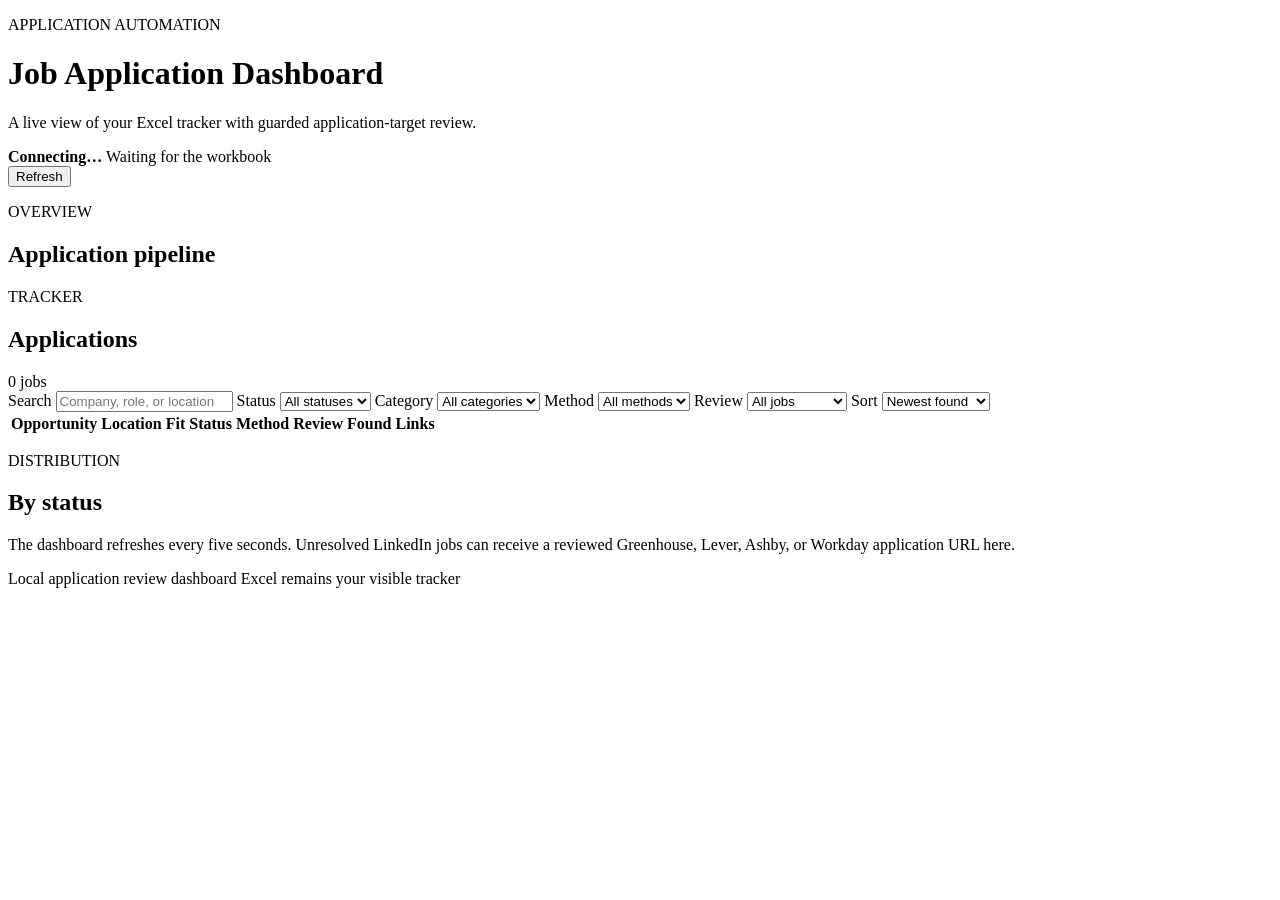
==== app/dashboard/static/index.html @ 38a55e06 "Add dashboard application review queue" ====
<!doctype html>
<html lang="en">
<head>
  <meta charset="utf-8">
  <meta name="viewport" content="width=device-width, initial-scale=1">
  <meta name="color-scheme" content="light">
  <title>Job Application Dashboard</title>
  <link rel="stylesheet" href="/static/styles.css">
</head>
<body>
  <header class="topbar">
    <div>
      <p class="eyebrow">APPLICATION AUTOMATION</p>
      <h1>Job Application Dashboard</h1>
      <p class="subtitle">A live view of your Excel tracker with guarded application-target review.</p>
    </div>
    <div class="sync-card" aria-live="polite">
      <span class="sync-dot" id="sync-dot"></span>
      <div>
        <strong id="sync-label">Connecting…</strong>
        <span id="sync-detail">Waiting for the workbook</span>
      </div>
      <button id="refresh-button" type="button">Refresh</button>
    </div>
  </header>

  <main>
    <div id="warning" class="warning" role="status" hidden></div>
    <div id="review-notice" class="review-notice" role="status" hidden></div>

    <section aria-labelledby="overview-title">
      <div class="section-heading">
        <div>
          <p class="eyebrow">OVERVIEW</p>
          <h2 id="overview-title">Application pipeline</h2>
        </div>
        <p id="workbook-name" class="muted"></p>
      </div>
      <div id="metrics" class="metrics" aria-live="polite"></div>
    </section>

    <section class="workspace" aria-labelledby="applications-title">
      <div class="applications-panel">
        <div class="section-heading table-heading">
          <div>
            <p class="eyebrow">TRACKER</p>
            <h2 id="applications-title">Applications</h2>
          </div>
          <span id="result-count" class="result-count">0 jobs</span>
        </div>

        <div class="filters" aria-label="Application filters">
          <label class="search-field">
            <span>Search</span>
            <input id="search" type="search" placeholder="Company, role, or location">
          </label>
          <label>
            <span>Status</span>
            <select id="status-filter"><option value="">All statuses</option></select>
          </label>
          <label>
            <span>Category</span>
            <select id="category-filter"><option value="">All categories</option></select>
          </label>
          <label>
            <span>Method</span>
            <select id="method-filter"><option value="">All methods</option></select>
          </label>
          <label>
            <span>Review</span>
            <select id="review-filter">
              <option value="">All jobs</option>
              <option value="required">Needs action</option>
              <option value="clear">No action</option>
            </select>
          </label>
          <label>
            <span>Sort</span>
            <select id="sort">
              <option value="found-desc">Newest found</option>
              <option value="fit-desc">Highest fit</option>
              <option value="company-asc">Company A–Z</option>
            </select>
          </label>
        </div>

        <div class="table-wrap">
          <table>
            <thead>
              <tr>
                <th>Opportunity</th>
                <th>Location</th>
                <th>Fit</th>
                <th>Status</th>
                <th>Method</th>
                <th>Review</th>
                <th>Found</th>
                <th>Links</th>
              </tr>
            </thead>
            <tbody id="jobs-body"></tbody>
          </table>
          <div id="empty-state" class="empty-state" hidden>
            <strong>No matching jobs</strong>
            <span>Try clearing one or more filters.</span>
          </div>
        </div>
      </div>

      <aside class="status-panel" aria-labelledby="status-title">
        <p class="eyebrow">DISTRIBUTION</p>
        <h2 id="status-title">By status</h2>
        <div id="status-breakdown" class="status-breakdown"></div>
        <p class="aside-note">The dashboard refreshes every five seconds. Unresolved LinkedIn jobs can receive a reviewed Greenhouse, Lever, Ashby, or Workday application URL here.</p>
      </aside>
    </section>
  </main>

  <footer>
    <span>Local application review dashboard</span>
    <span>Excel remains your visible tracker</span>
  </footer>
  <script src="/static/app.js" defer></script>
</body>
</html>
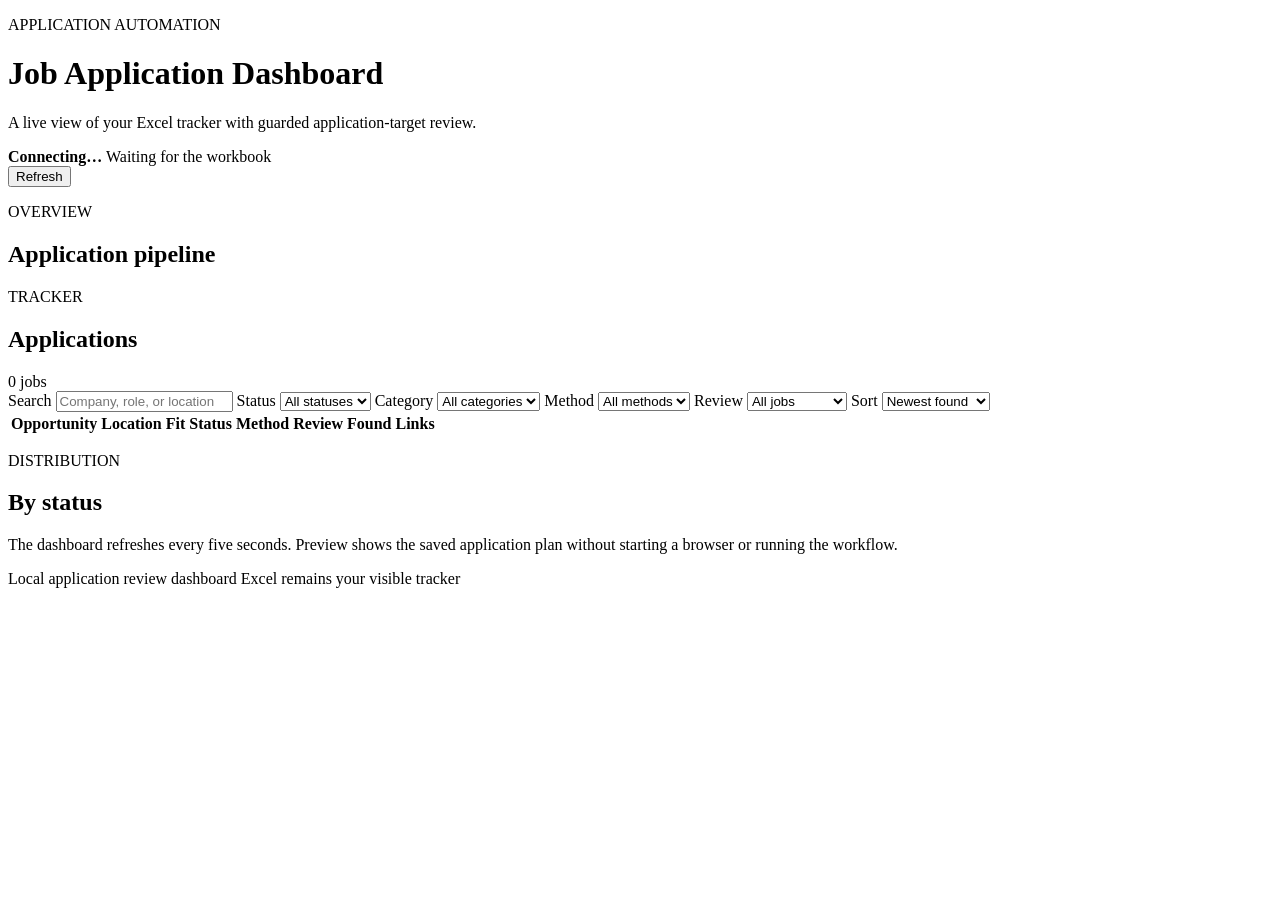
==== commit f6f1398c: "Add controlled dashboard application previews" ====
--- a/app/dashboard/static/index.html
+++ b/app/dashboard/static/index.html
@@ -105,13 +105,45 @@
             <span>Try clearing one or more filters.</span>
           </div>
         </div>
+        <section id="review-history-panel" class="history-panel" aria-labelledby="history-title" hidden>
+          <div class="history-heading">
+            <div>
+              <p class="eyebrow">AUDIT HISTORY</p>
+              <h3 id="history-title">Review history</h3>
+              <p id="history-job" class="muted"></p>
+            </div>
+            <button id="history-close" class="history-close" type="button">Close</button>
+          </div>
+          <div class="history-filters">
+            <label>
+              <span>Outcome</span>
+              <select id="history-outcome-filter"><option value="">All outcomes</option></select>
+            </label>
+            <label>
+              <span>Review kind</span>
+              <select id="history-kind-filter"><option value="">All review kinds</option></select>
+            </label>
+          </div>
+          <div id="history-list" class="history-list"></div>
+        </section>
+        <section id="application-preview-panel" class="preview-panel" aria-labelledby="preview-title" hidden>
+          <div class="history-heading">
+            <div>
+              <p class="eyebrow">CONTROLLED PREVIEW</p>
+              <h3 id="preview-title">Application preview</h3>
+              <p id="preview-job" class="muted"></p>
+            </div>
+            <button id="preview-close" class="history-close" type="button">Close</button>
+          </div>
+          <div id="preview-content" class="preview-content" aria-live="polite"></div>
+        </section>
       </div>
 
       <aside class="status-panel" aria-labelledby="status-title">
         <p class="eyebrow">DISTRIBUTION</p>
         <h2 id="status-title">By status</h2>
         <div id="status-breakdown" class="status-breakdown"></div>
-        <p class="aside-note">The dashboard refreshes every five seconds. Unresolved LinkedIn jobs can receive a reviewed Greenhouse, Lever, Ashby, or Workday application URL here.</p>
+        <p class="aside-note">The dashboard refreshes every five seconds. Preview shows the saved application plan without starting a browser or running the workflow.</p>
       </aside>
     </section>
   </main>
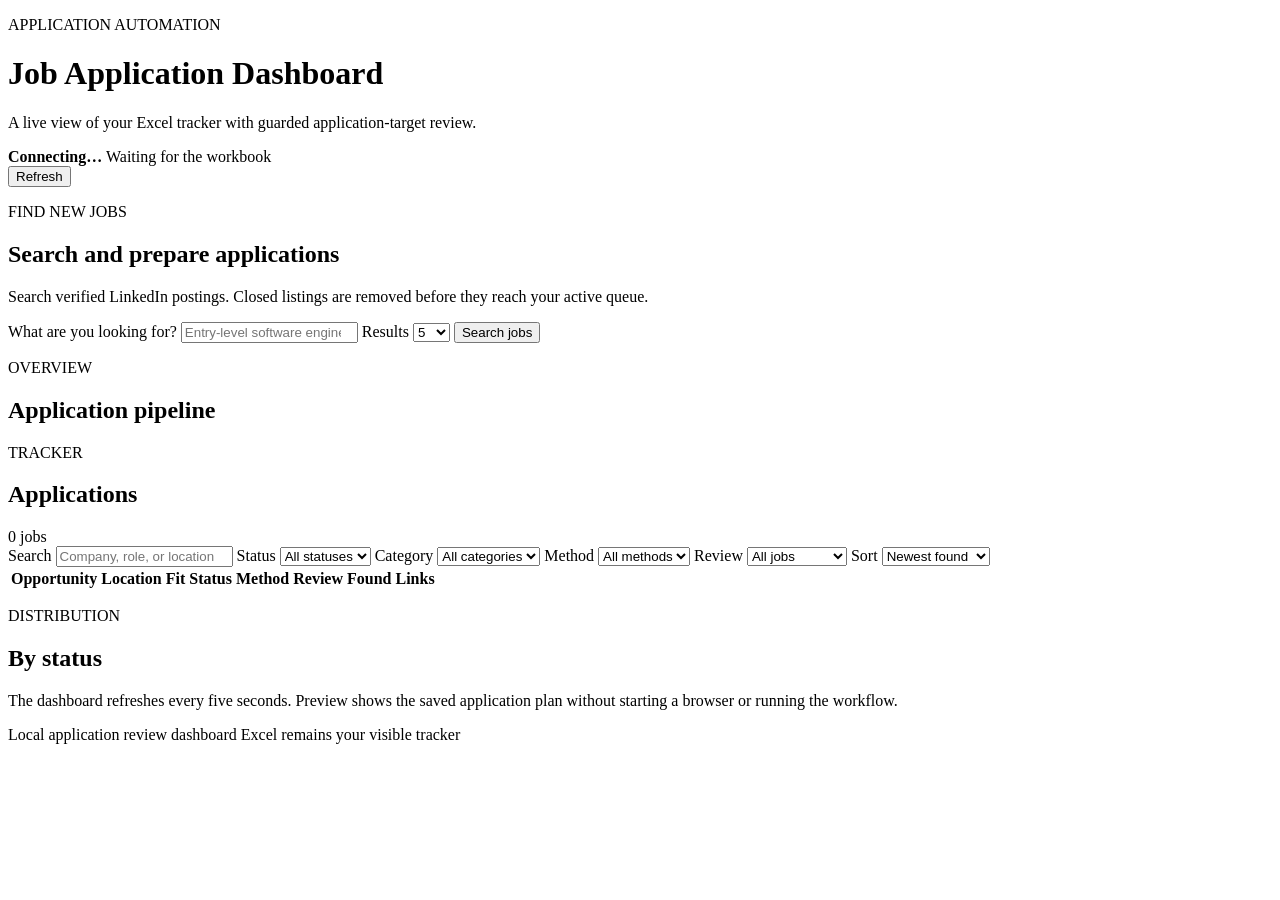
==== commit 8c72c725: "Add Windows desktop job search dashboard" ====
--- a/app/dashboard/static/index.html
+++ b/app/dashboard/static/index.html
@@ -27,6 +27,37 @@
   <main>
     <div id="warning" class="warning" role="status" hidden></div>
     <div id="review-notice" class="review-notice" role="status" hidden></div>
+
+    <section class="finder" aria-labelledby="finder-title">
+      <div class="finder-copy">
+        <p class="eyebrow">FIND NEW JOBS</p>
+        <h2 id="finder-title">Search and prepare applications</h2>
+        <p>Search verified LinkedIn postings. Closed listings are removed before they reach your active queue.</p>
+      </div>
+      <form id="job-search-form" class="finder-form">
+        <label class="finder-query">
+          <span>What are you looking for?</span>
+          <input id="job-search-query" type="search" minlength="3" maxlength="200" required placeholder="Entry-level software engineer in Seattle">
+        </label>
+        <label>
+          <span>Results</span>
+          <select id="job-search-limit">
+            <option value="3">3</option>
+            <option value="5" selected>5</option>
+            <option value="10">10</option>
+          </select>
+        </label>
+        <button id="job-search-button" type="submit">Search jobs</button>
+      </form>
+      <div id="job-search-result" class="finder-result" aria-live="polite" hidden></div>
+      <div id="batch-controls" class="batch-controls" hidden>
+        <label>
+          <input id="batch-consent" type="checkbox">
+          <span>I authorize opening and filling every eligible application listed by this search. I will review and submit each application myself.</span>
+        </label>
+        <button id="batch-prepare" type="button" disabled>Prepare eligible applications</button>
+      </div>
+    </section>
 
     <section aria-labelledby="overview-title">
       <div class="section-heading">
@@ -137,6 +168,17 @@
           </div>
           <div id="preview-content" class="preview-content" aria-live="polite"></div>
         </section>
+        <section id="submission-recording-panel" class="submission-panel" aria-labelledby="submission-title" hidden>
+          <div class="history-heading">
+            <div>
+              <p class="eyebrow">POST-REVIEW RECORD</p>
+              <h3 id="submission-title">Record submission outcome</h3>
+              <p id="submission-job" class="muted"></p>
+            </div>
+            <button id="submission-close" class="history-close" type="button">Close</button>
+          </div>
+          <div id="submission-content" class="submission-content" aria-live="polite"></div>
+        </section>
       </div>
 
       <aside class="status-panel" aria-labelledby="status-title">
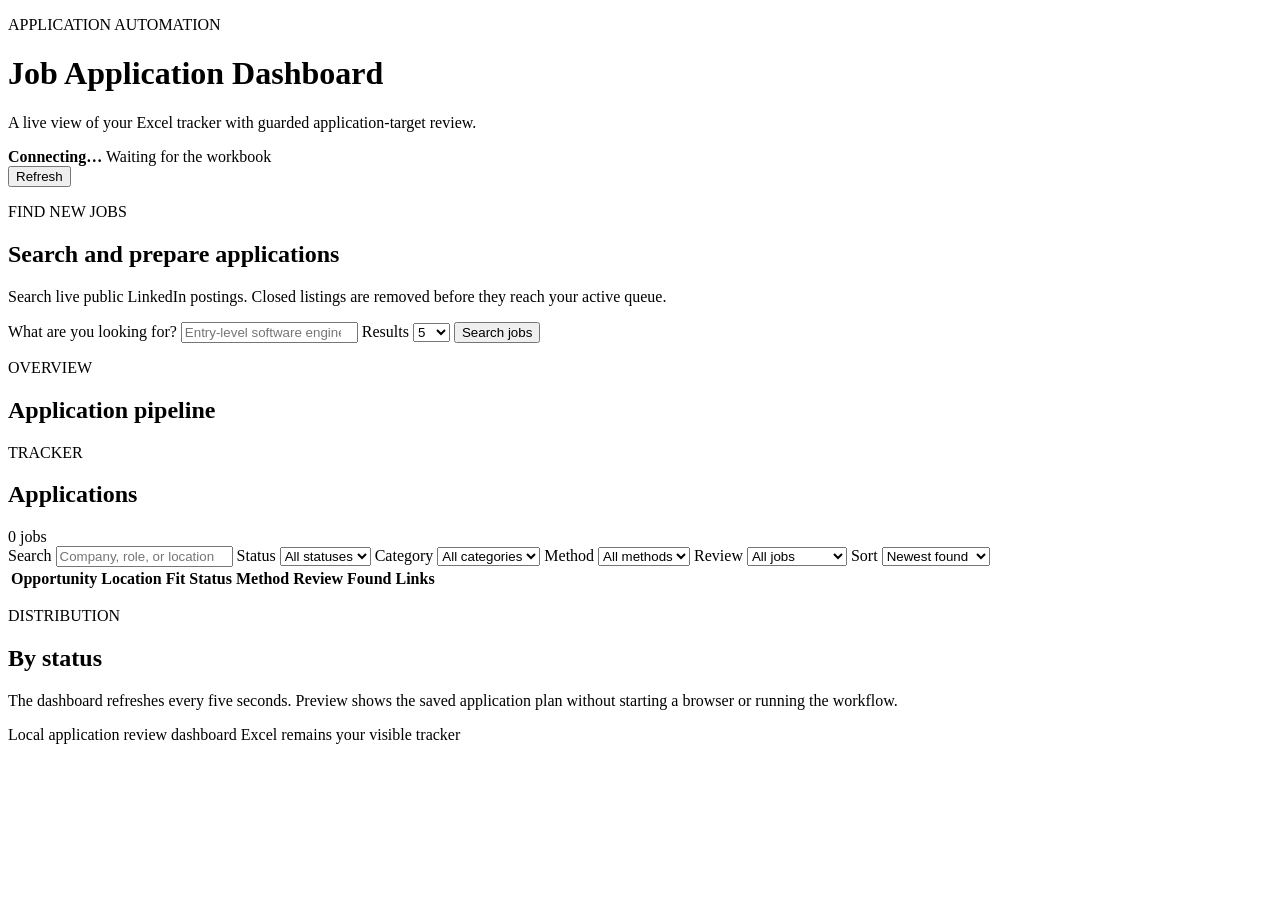
==== commit c0de8440: "Use live LinkedIn job search results" ====
--- a/app/dashboard/static/index.html
+++ b/app/dashboard/static/index.html
@@ -32,7 +32,7 @@
       <div class="finder-copy">
         <p class="eyebrow">FIND NEW JOBS</p>
         <h2 id="finder-title">Search and prepare applications</h2>
-        <p>Search verified LinkedIn postings. Closed listings are removed before they reach your active queue.</p>
+        <p>Search live public LinkedIn postings. Closed listings are removed before they reach your active queue.</p>
       </div>
       <form id="job-search-form" class="finder-form">
         <label class="finder-query">
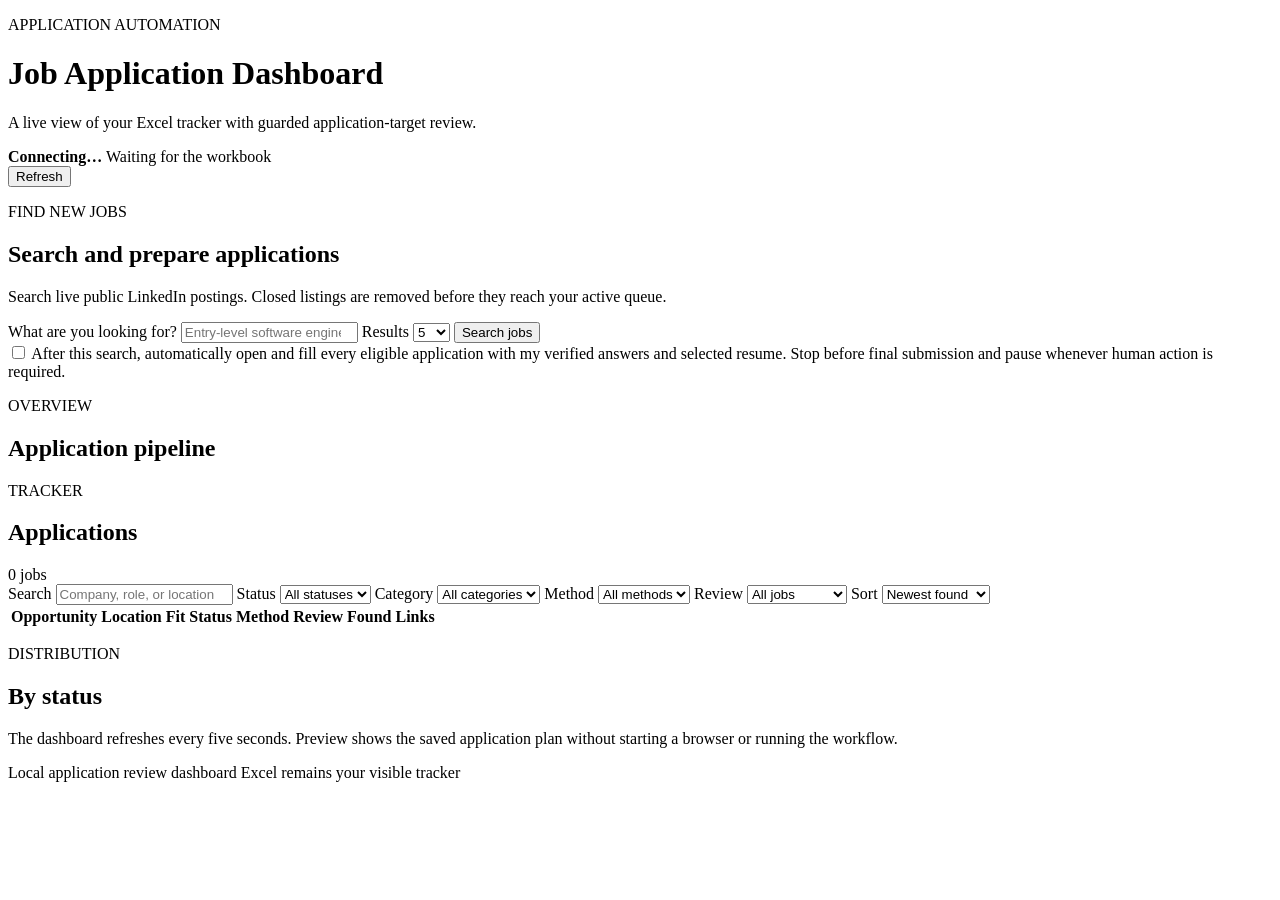
==== commit 3a77fcc9: "Automate eligible application preparation" ====
--- a/app/dashboard/static/index.html
+++ b/app/dashboard/static/index.html
@@ -49,6 +49,10 @@
         </label>
         <button id="job-search-button" type="submit">Search jobs</button>
       </form>
+      <label class="finder-automation">
+        <input id="auto-prepare-consent" type="checkbox">
+        <span>After this search, automatically open and fill every eligible application with my verified answers and selected resume. Stop before final submission and pause whenever human action is required.</span>
+      </label>
       <div id="job-search-result" class="finder-result" aria-live="polite" hidden></div>
       <div id="batch-controls" class="batch-controls" hidden>
         <label>
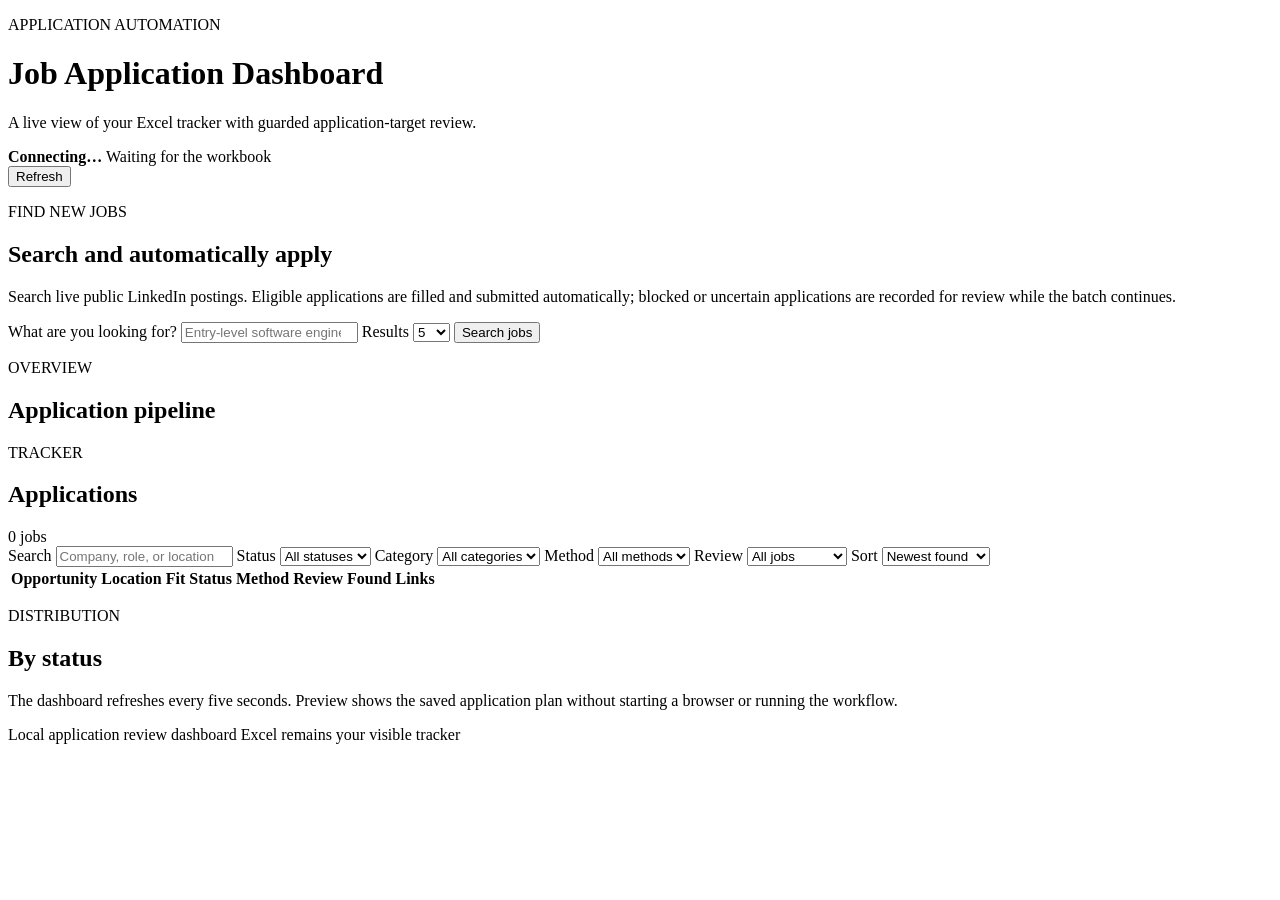
==== commit 00147a58: "Automate confirmed application submission" ====
--- a/app/dashboard/static/index.html
+++ b/app/dashboard/static/index.html
@@ -31,8 +31,8 @@
     <section class="finder" aria-labelledby="finder-title">
       <div class="finder-copy">
         <p class="eyebrow">FIND NEW JOBS</p>
-        <h2 id="finder-title">Search and prepare applications</h2>
-        <p>Search live public LinkedIn postings. Closed listings are removed before they reach your active queue.</p>
+        <h2 id="finder-title">Search and automatically apply</h2>
+        <p>Search live public LinkedIn postings. Eligible applications are filled and submitted automatically; blocked or uncertain applications are recorded for review while the batch continues.</p>
       </div>
       <form id="job-search-form" class="finder-form">
         <label class="finder-query">
@@ -49,18 +49,7 @@
         </label>
         <button id="job-search-button" type="submit">Search jobs</button>
       </form>
-      <label class="finder-automation">
-        <input id="auto-prepare-consent" type="checkbox">
-        <span>After this search, automatically open and fill every eligible application with my verified answers and selected resume. Stop before final submission and pause whenever human action is required.</span>
-      </label>
       <div id="job-search-result" class="finder-result" aria-live="polite" hidden></div>
-      <div id="batch-controls" class="batch-controls" hidden>
-        <label>
-          <input id="batch-consent" type="checkbox">
-          <span>I authorize opening and filling every eligible application listed by this search. I will review and submit each application myself.</span>
-        </label>
-        <button id="batch-prepare" type="button" disabled>Prepare eligible applications</button>
-      </div>
     </section>
 
     <section aria-labelledby="overview-title">
